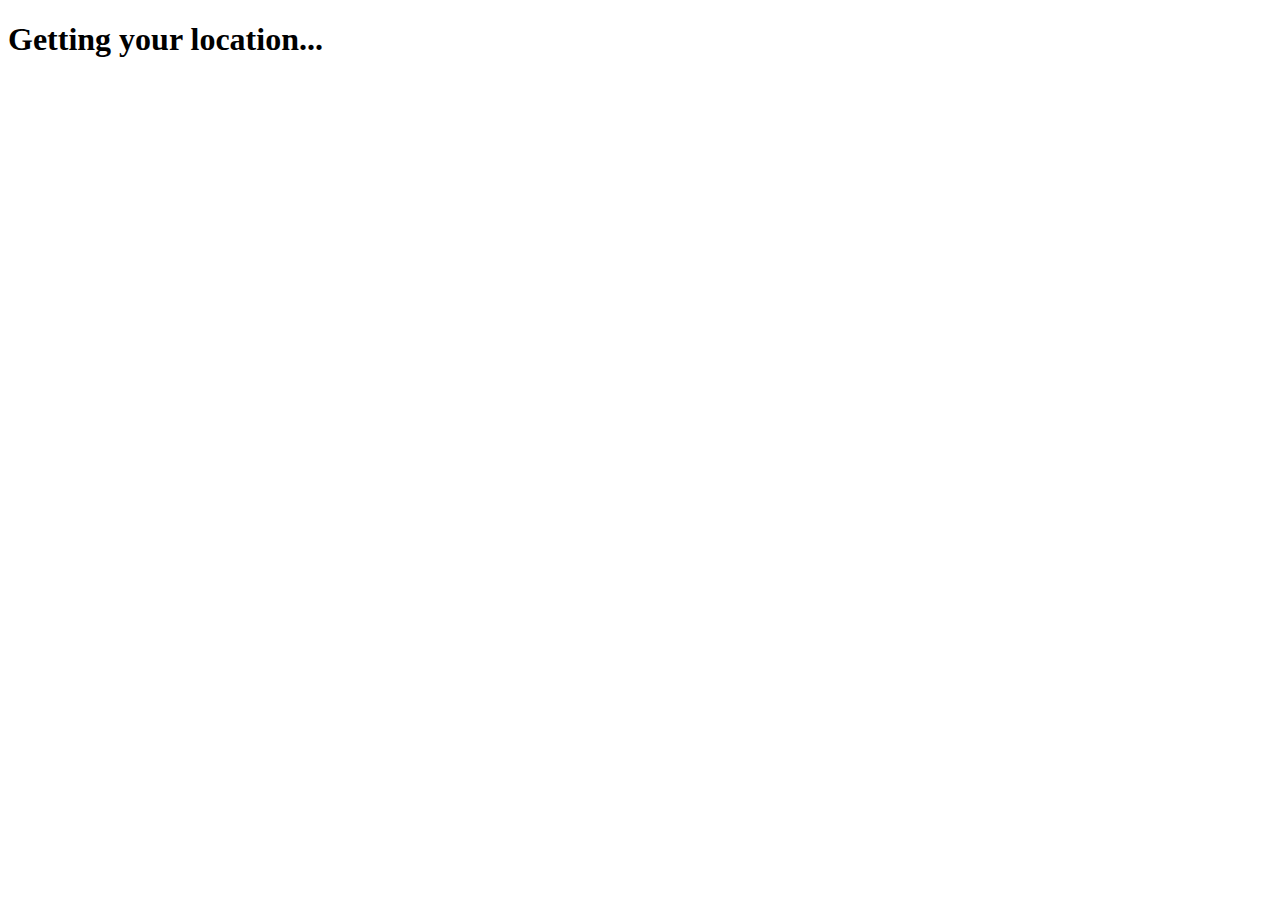
==== mmap/index.html @ 3add3a29 "debug index.html => linked script" ====
<!DOCTYPE html>
<html>

    <head>
        <title>Your Location</title>
        <script src="mmap.js"></script>
    </head>

    
    <body onload="init()">
        <div id="info">
            <h1>Getting your location...</h1>
        </div>
    </body>
</html>
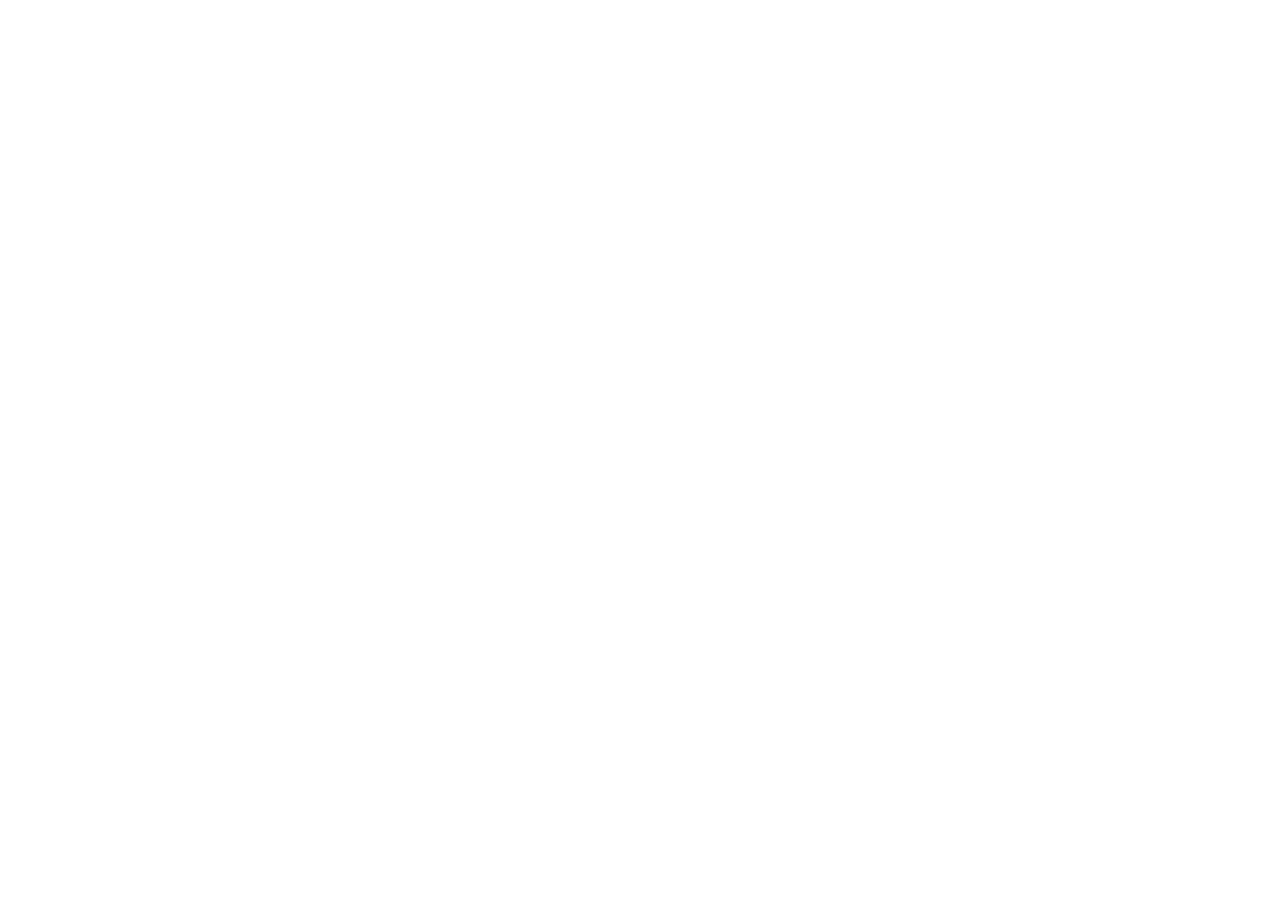
==== commit 9f71880b: "index updated" ====
--- a/mmap/index.html
+++ b/mmap/index.html
@@ -1,15 +1,13 @@
 <!DOCTYPE html>
 <html>
-
     <head>
         <title>Your Location</title>
+        <script src="http://maps.google.com/maps/api/js?sensor=true"></script>
         <script src="mmap.js"></script>
     </head>
 
     
     <body onload="init()">
-        <div id="info">
-            <h1>Getting your location...</h1>
-        </div>
+        <div id="map_canvas"></div>
     </body>
 </html>
